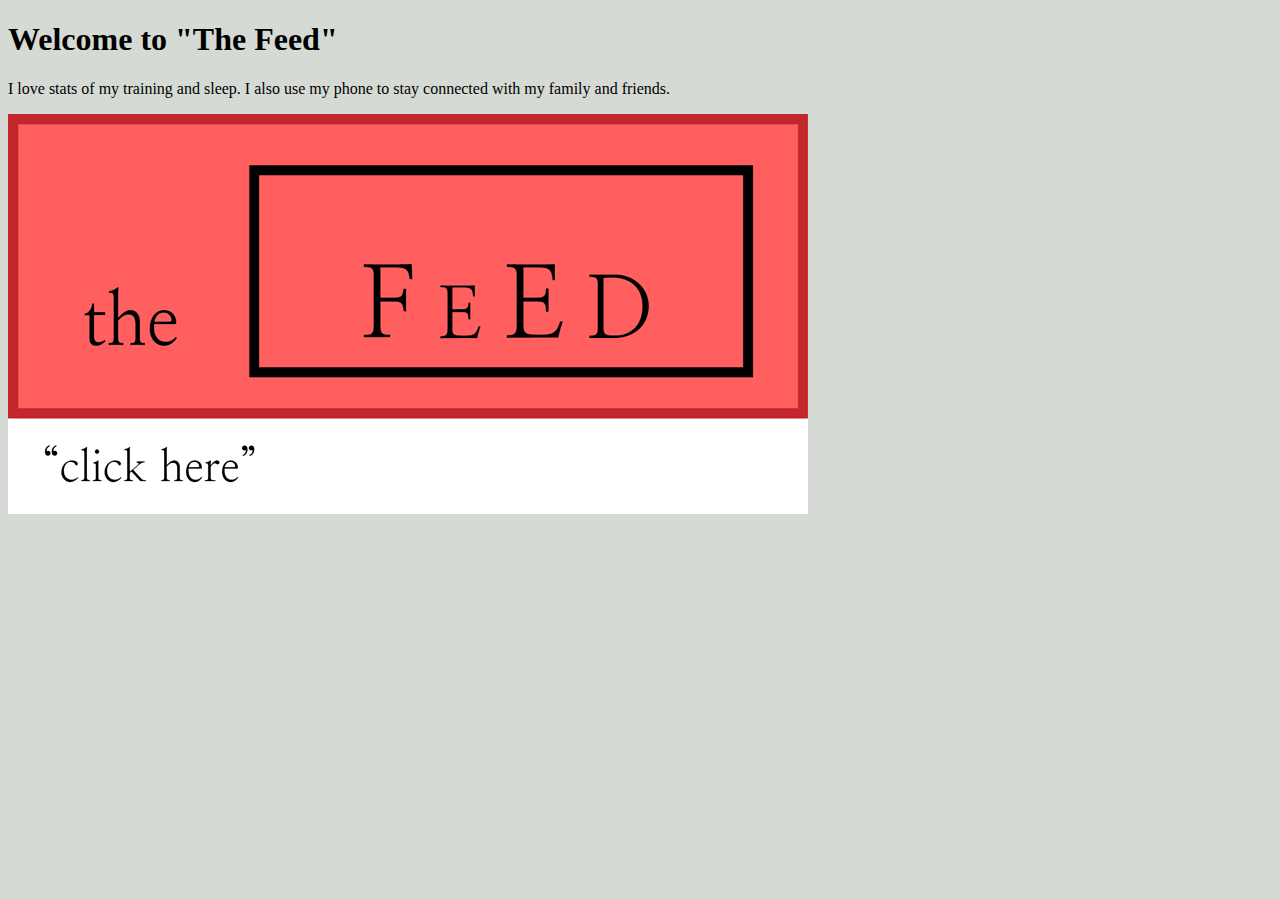
==== index.html @ 95106dcd "Send to server" ====
<!DOCTYPE html>
<html>
    <head>
        <meta charset="utf-8">
        <meta http-equiv="X-UA-Compatible" content="IE=edge">
        <title>The Feed</title>
        <meta name="description" content="">
        <meta name="viewport" content="width=device-width, initial-scale=1">
        <link rel="stylesheet" href="style.css">
    </head>
    <body>
        <style>
            body{
            background-color: rgb(214, 218, 212);
                }
        </style>

    
        <h1>Welcome to "The Feed"</h1>

        <p>I love stats of my training and sleep. I also use my phone to stay connected with my family and friends.</p>
    
        <a href="feed.html"> <img src="img/theFeed.gif" alt="gif animation"></a> 



        <script src="" async defer></script>
    </body>
</html>
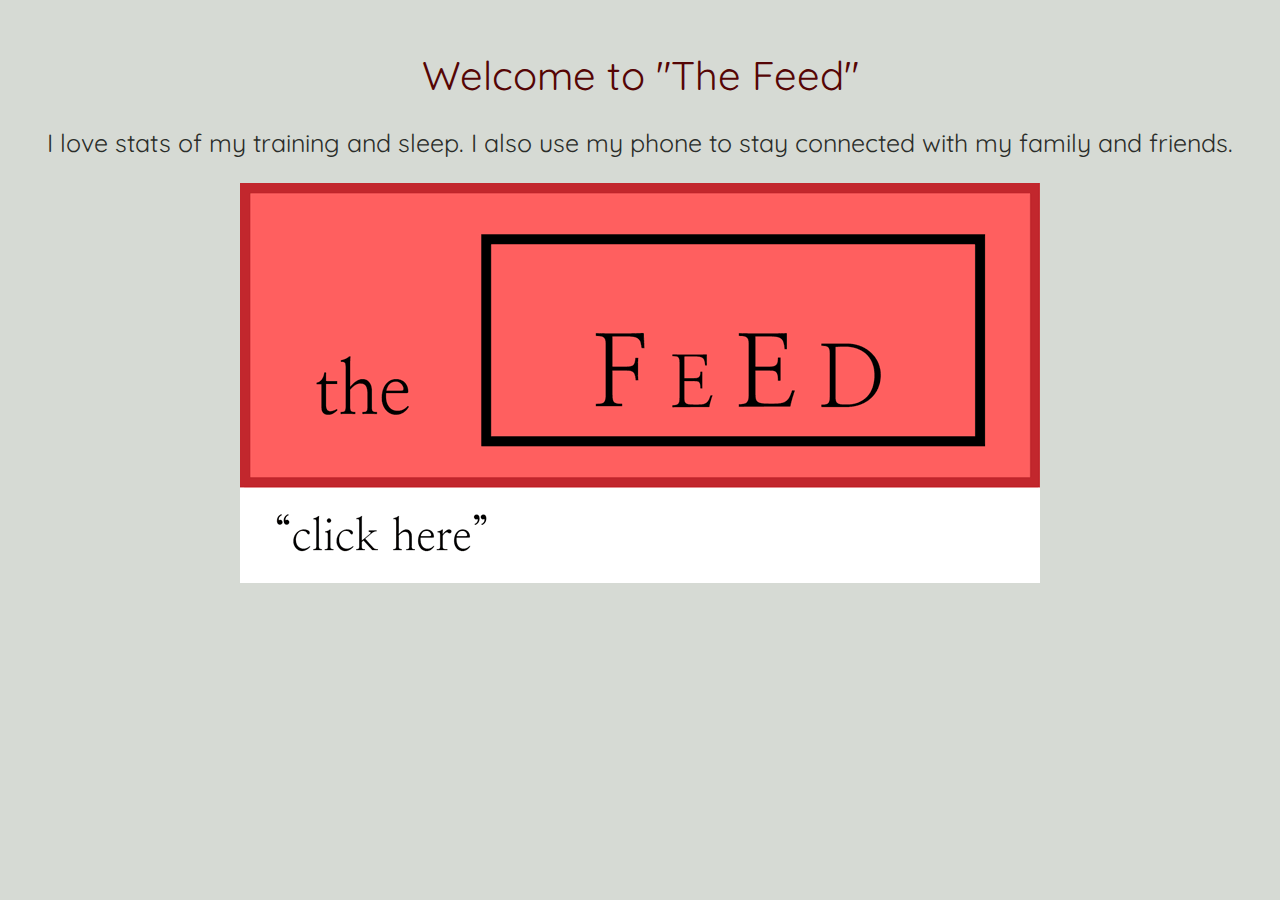
==== commit b247cd19: "add a new font" ====
--- a/index.html
+++ b/index.html
@@ -6,6 +6,9 @@
         <title>The Feed</title>
         <meta name="description" content="">
         <meta name="viewport" content="width=device-width, initial-scale=1">
+        <link rel="preconnect" href="https://fonts.googleapis.com">
+        <link rel="preconnect" href="https://fonts.gstatic.com" crossorigin>
+        <link href="https://fonts.googleapis.com/css2?family=Quicksand:wght@300..700&display=swap" rel="stylesheet">
         <link rel="stylesheet" href="style.css">
     </head>
     <body>
--- a/style.css
+++ b/style.css
@@ -0,0 +1,50 @@
+.image-container{
+    margin: 50px;
+    border: 30px solid rgb(56, 62, 55);
+    display: flex;
+    flex-direction: row;
+    flex-wrap: wrap;
+    justify-content: center;
+    align-items: center;
+}
+
+body{
+    text-align: center;
+    color: rgb(42, 45, 41);
+}
+
+p{
+    text-align: center;
+    font-size: 25px;
+    margin-top: auto;
+}
+
+figcaption{
+    font-size: 19px;
+    color: rgb(85, 5, 5);
+    font-weight: bold;
+    margin-top: 10px;
+    margin-bottom: 15px;
+}
+
+h1{
+    text-align: center;
+    color: rgb(85, 5, 5);
+    margin-top: 50px;
+    font-size: 40px;
+}
+
+a{
+    font-size: 30px;
+}
+
+figure{
+    border: 15px solid rgba(56, 62, 55, 0.677);
+}
+
+h1, a, figcaption, p{
+  font-family: "Quicksand", serif;
+  font-optical-sizing: auto;
+  font-weight: 400;
+  font-style: normal;
+}